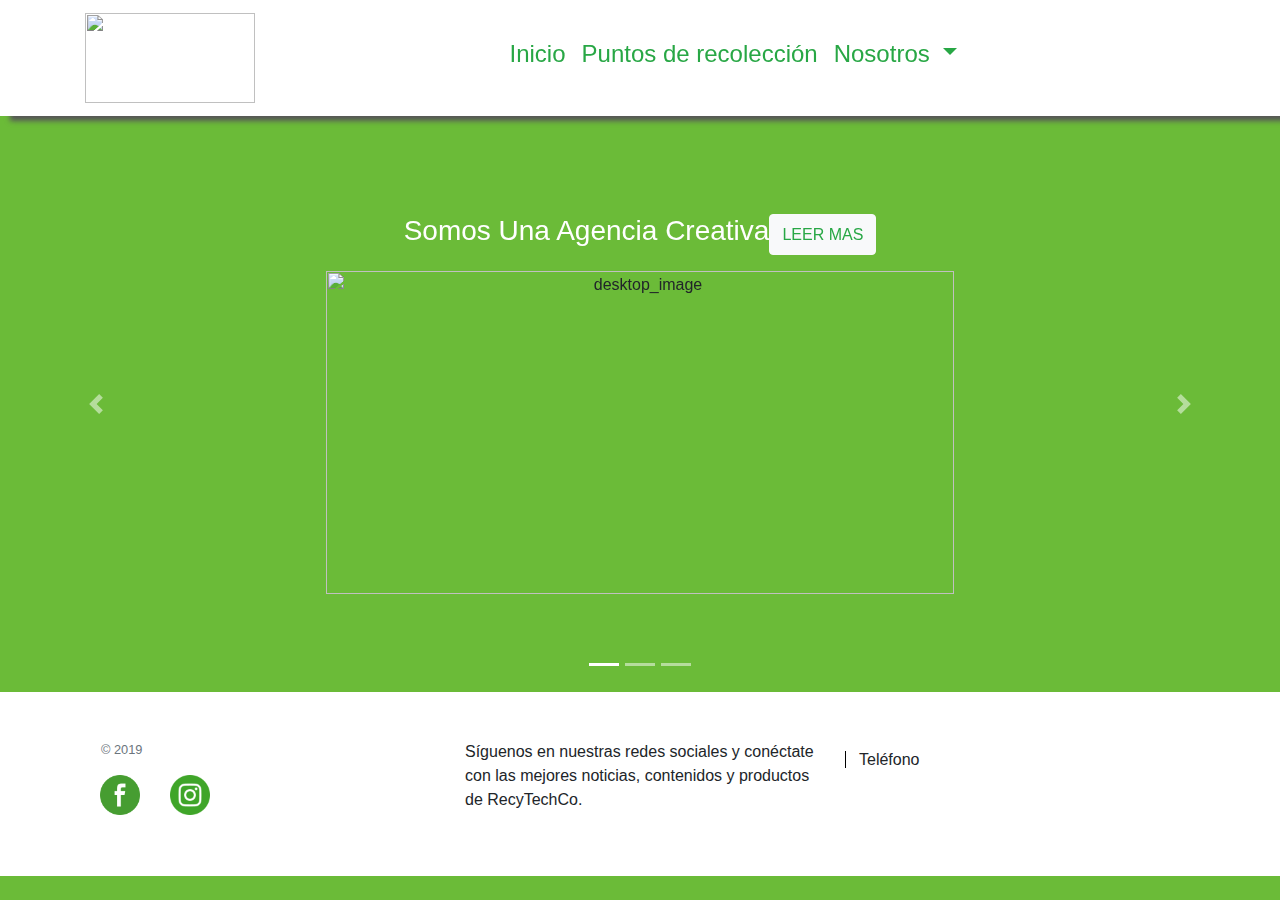
==== index.html @ 16d8bbb1 "Fifth Commit" ====
<html lang="en">
  <head>
    <meta charset="UTF-8" />
    <meta name="viewport" content="width=device-width, initial-scale=1.0" />
    <meta http-equiv="X-UA-Compatible" content="ie=edge" />
    <link rel="stylesheet" href="/assets/css/style.css" />
    <script
      src="https://code.jquery.com/jquery-3.3.1.slim.min.js"
      integrity="sha384-q8i/X+965DzO0rT7abK41JStQIAqVgRVzpbzo5smXKp4YfRvH+8abtTE1Pi6jizo"
      crossorigin="anonymous"
    ></script>
    <script
      src="https://cdnjs.cloudflare.com/ajax/libs/popper.js/1.14.7/umd/popper.min.js"
      integrity="sha384-UO2eT0CpHqdSJQ6hJty5KVphtPhzWj9WO1clHTMGa3JDZwrnQq4sF86dIHNDz0W1"
      crossorigin="anonymous"
    ></script>
    <script
      src="https://stackpath.bootstrapcdn.com/bootstrap/4.3.1/js/bootstrap.min.js"
      integrity="sha384-JjSmVgyd0p3pXB1rRibZUAYoIIy6OrQ6VrjIEaFf/nJGzIxFDsf4x0xIM+B07jRM"
      crossorigin="anonymous"
    ></script>
    <link
      rel="stylesheet"
      href="https://stackpath.bootstrapcdn.com/bootstrap/4.3.1/css/bootstrap.min.css"
      integrity="sha384-ggOyR0iXCbMQv3Xipma34MD+dH/1fQ784/j6cY/iJTQUOhcWr7x9JvoRxT2MZw1T"
      crossorigin="anonymous"
    />

    <title>RECYTECHCO</title>
    <link rel="shortcut icon" href="/assets/image/recytechco-icon.ico" />
  </head>
  <body style="background-color:  #6BBB38">
    <header class="site-header sticky-top">
      <nav
        class="d-flex justify-content-center navbar navbar-expand-sm navbar-light text-center  "
        style="background-color: white"
        id="nav-bar"
      >
        <div class="container justify-content-center" id="container">
          <a class="navbar-brand " href="/index.html">
            <img
              src="/assets/image/recytechco.jpg"
              width="170px"
              height="90px"
            />
          </a>
          <button
            class="navbar-toggler"
            type="button"
            data-toggle="collapse"
            data-target="#navbarSupportedContent"
            aria-controls="navbarSupportedContent"
            aria-expanded="false"
            aria-label="Toggle navigation"
          >
            <span class="navbar-toggler-icon"></span>
          </button>
          <div
            class="collapse navbar-collapse d-flex flex-grow-1 justify-content-center"
            id="navbarSupportedContent"
          >
            <ul class="navbar-nav ">
              <li class="nav-item active">
                <a class="nav-link h4 text-success" href="#"
                  >Inicio <span class="sr-only">(current)</span></a
                >
              </li>
              <li class="nav-item ">
                <a
                  class="nav-link h4 text-success"
                  href="/recolection-point.html"
                  >Puntos de recolección</a
                >
              </li>
              <li class="nav-item dropdown">
                <a
                  class="nav-link dropdown-toggle h4 text-success"
                  href="#"
                  id="navbarDropdown"
                  role="button"
                  data-toggle="dropdown"
                  aria-haspopup="true"
                  aria-expanded="false"
                >
                  Nosotros
                </a>
                <div class="dropdown-menu" aria-labelledby="navbarDropdown">
                  <a
                    class="dropdown-item h5 text-success"
                    href="/information.html"
                    >¿Quíenes somos?</a
                  >
                  <a class="dropdown-item h5 text-success" href="/idea.html"
                    >Nuestra idea</a
                  >
                  <div class="dropdown-divider"></div>
                  <a
                    class="dropdown-item h5 text-success"
                    href="/contact-us.html"
                    >Contáctanos</a
                  >
                </div>
              </li>
            </ul>
          </div>
        </div>
      </nav>
    </header>
    <div>
      <nav
        id="carouselExampleIndicators"
        class="carousel slide"
        data-ride="carousel"
      >
        <ol class="carousel-indicators">
          <li
            data-target="#carouselExampleIndicators"
            data-slide-to="0"
            class="active"
          ></li>
          <li data-target="#carouselExampleIndicators" data-slide-to="1"></li>
          <li data-target="#carouselExampleIndicators" data-slide-to="2"></li>
        </ol>
        <div class="carousel-inner">
          <div class="carousel-item active">
            <div
              class="d-flex flex-column justify-content-center text-center position-relative overflow-hidden p-3 text-center "
              id="navbar-1"
            >
              <div class="d-flex justify-content-around  mb-3" id="textMenuBox">
                <div class="text-white">
                  <h3>Somos Una Agencia Creativa</h3>
                </div>
                <button
                  onclick="location.href='information.html'"
                  type="button"
                  class="btn btn-light text-success "
                  value=""
                >
                  LEER MAS
                </button>
              </div>
              <div id="imgMenuBox">
                <img
                  src="/assets/image/desktop_image.png"
                  alt="desktop_image"
                  width="628"
                  height="323"
                />
              </div>
              <div id="blanco"></div>
            </div>
          </div>
          <div class="carousel-item">
            <div
              class="d-flex flex-column justify-content-center text-center position-relative overflow-hidden  p-5 text-center"
              id="navbar-2"
            >
              <div id="imgMenuBox">
                <img
                  src="/assets/image/recycle-man.jpg"
                  alt="recycle-man"
                  width="450"
                  height="450"
                />
              </div>
              <div id="blanco"></div>
            </div>
          </div>
          <div class="carousel-item">
            <div
              class="d-flex flex-column justify-content-center text-center position-relative overflow-hidden  p-5 text-center "
              id="navbar-3"
            ></div>
          </div>
        </div>
        <a
          class="carousel-control-prev"
          href="#carouselExampleIndicators"
          role="button"
          data-slide="prev"
        >
          <span class="carousel-control-prev-icon" aria-hidden="true"></span>
          <span class="sr-only">Previous</span>
        </a>
        <a
          class="carousel-control-next"
          href="#carouselExampleIndicators"
          role="button"
          data-slide="next"
        >
          <span class="carousel-control-next-icon" aria-hidden="true"></span>
          <span class="sr-only">Next</span>
        </a>
      </nav>
    </div>
    <footer class="py-5 bg-white">
      <div class="container">
        <div class="row">
          <div class="col col-md">
            <div class="redes">
              <small class="d-block ml-3 mb-3 text-muted">© 2019</small>
              <ul>
                <li>
                  <a
                    href="https://www.facebook.com/reciclaje.tecnologico.129"
                    target="_blank"
                    ><img
                      src="assets/image/facebook.png"
                      alt="facebook"
                      width="40"
                      height="40"
                  /></a>
                </li>
                <li>
                  <a href="https://www.instagram.com/recytechco" target="_blank"
                    ><img
                      src="assets/image/instagram.png"
                      alt="instagram"
                      width="40"
                      height="40"
                  /></a>
                </li>
              </ul>
            </div>
          </div>
          <div class="col col-md">
            <p>
              Síguenos en nuestras redes sociales y conéctate con las mejores
              noticias, contenidos y productos de RecyTechCo.
            </p>
          </div>
          <div class="col col-md">
            <span id="telContacto">Teléfono</span>
          </div>
        </div>
      </div>
    </footer>
  </body>
</html>
---- assets/css/style.css ----
body {
  background-color: greenyellow;
}
header {
  background-color: transparent;
}

#nav-bar {
  box-shadow: 10px 5px 5px rgb(87, 87, 87);
}
#navbar-1,
#navbar-2,
#navbar-3{
  height: 45vw;
  padding: 163px 0 0 0;
  display: flex;
  flex-direction: column;
  align-items: center;
  position: relative;
  background: #fff;
  background: -webkit-linear-gradient(#19A5B0 ,rgba(25, 165, 176, 0.65) ,#fff);
  background: -o-linear-gradient(#19A5B0 ,rgba(25, 165, 176, 0.65) ,#fff);
  background: -moz-linear-gradient(#19A5B0 ,rgba(25, 165, 176, 0.65) ,#fff);
  background: linear-gradient(#19A5B0 ,rgba(25, 165, 176, 0.65) ,#fff);
  background-image: url(../image/planet.png);
    width: 100%;
    position: absolute;
    top: 0;
    background-repeat: no-repeat;
    background-position: bottom;
    background-size: contain;
}

#telContacto {
  padding-left: 13px;
  border-left: 1px solid #000;
  width: 30%;
  vertical-align: text-bottom;
  line-height: 40px;
}

.header {
  font-size: 40px;
}

.redes ul{
  padding: 0;
  margin: 0;
  list-style: none;
  display: flex;
}
.redes ul li{
  margin: 0 15px;
}
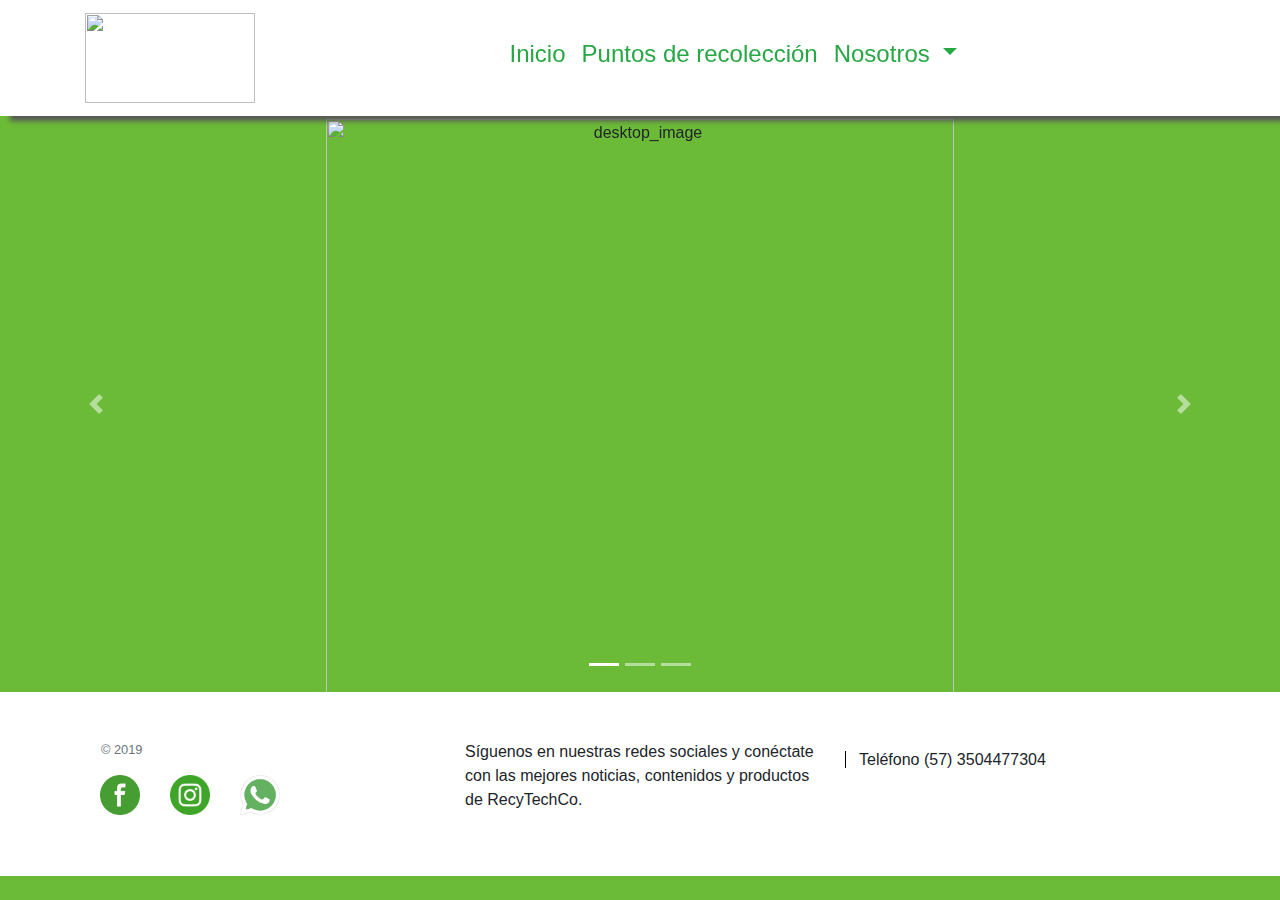
==== commit 3b7f6e2f: "Sixth Commit" ====
--- a/index.html
+++ b/index.html
@@ -142,10 +142,12 @@
               </div>
               <div id="imgMenuBox">
                 <img
+                  id="desktop_image"
                   src="/assets/image/desktop_image.png"
                   alt="desktop_image"
                   width="628"
                   height="323"
+                  class="img-fluid"
                 />
               </div>
               <div id="blanco"></div>
@@ -158,10 +160,12 @@
             >
               <div id="imgMenuBox">
                 <img
+                  id="recycle-man"
                   src="/assets/image/recycle-man.jpg"
                   alt="recycle-man"
                   width="450"
                   height="450"
+                  class="img-fluid"
                 />
               </div>
               <div id="blanco"></div>
@@ -221,6 +225,15 @@
                       height="40"
                   /></a>
                 </li>
+                <li>
+                  <a href="https://wa.me/573504477304" target="_blank"
+                    ><img
+                      src="assets/image/whatsapp.png"
+                      alt="instagram"
+                      width="40"
+                      height="40"
+                  /></a>
+                </li>
               </ul>
             </div>
           </div>
@@ -231,7 +244,7 @@
             </p>
           </div>
           <div class="col col-md">
-            <span id="telContacto">Teléfono</span>
+            <span id="telContacto">Teléfono (57) 3504477304</span>
           </div>
         </div>
       </div>
--- a/assets/css/style.css
+++ b/assets/css/style.css
@@ -51,4 +51,15 @@
 }
 .redes ul li{
   margin: 0 15px;
+}
+
+@media only screen and (max-width: 500px){
+  #recycle-man {
+    width: 80%;
+    height: auto;
+  }
+  #desktop_image{
+    width: 50%;
+    height: 80%;
+  }
 }